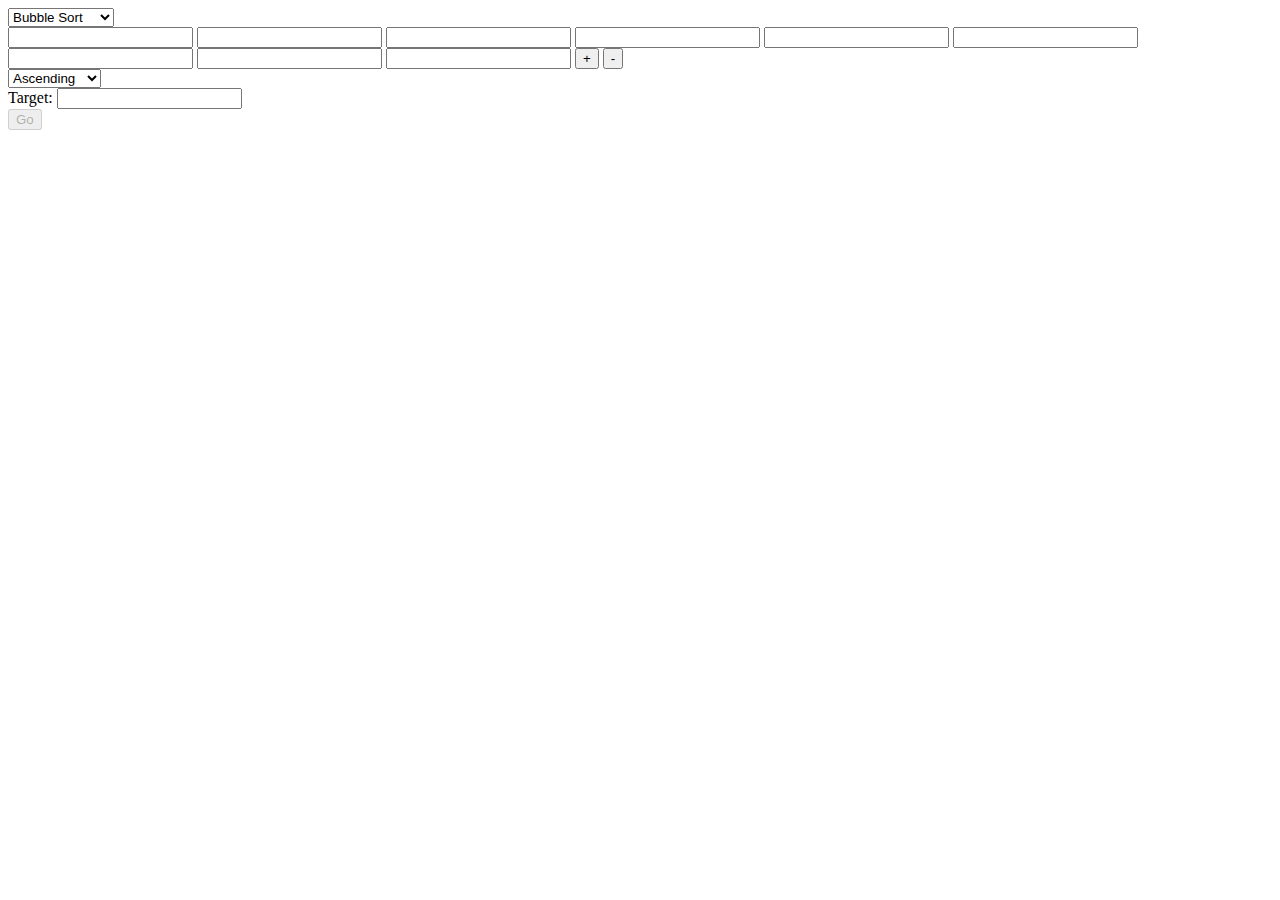
==== algo.html @ 5d9d9edb "Initial Commit" ====
<?xml version="1.0" encoding="UTF-8"?>
<!-- {LICENSE} -->
<!DOCTYPE html PUBLIC "-//W3C//DTD XHTML 1.0 Strict//EN" "http://www.w3.org/TR/xhtml1/DTD/xhtml1-strict.dtd">
<html xmlns="http://www.w3.org/1999/xhtml" lang="en" xml:lang="en">
  <head>
    <title>Algorithm Demonstrator</title>
    <style type='text/css'>{CSS}</style>
    <script type='text/javascript'>{JQUERY}</script>
    <script type='text/javascript'>{JAVASCRIPT}</script>
  </head>
  <body>
    <div id="algo">
      <div id="algo_select">
        <select name="algo" id="algo_name">
          <option value="algo_sort_bubble">Bubble Sort</option>
          <option value="algo_sort_shuttle">Shuttle Sort</option>
          <option value="algo_search_binary">Binary Search</option>
        </select>
      </div>
      <div id="algo_data">
        <input type="text" name="data_1" id="algo_data_1" />
        <input type="text" name="data_2" id="algo_data_2" />
        <input type="text" name="data_3" id="algo_data_3" />
        <input type="text" name="data_4" id="algo_data_4" />
        <input type="text" name="data_5" id="algo_data_5" />
        <input type="text" name="data_6" id="algo_data_6" />
        <input type="text" name="data_7" id="algo_data_7" />
        <input type="text" name="data_8" id="algo_data_8" />
        <input type="text" name="data_9" id="algo_data_9" />
        <input type="button" id="algo_data_add" value="+" />
        <input type="button" id="algo_data_sub" value="-" />
      </div>
      <div id="algo_option">
        <div id="algo_option_sort">
          <select name="direction" id="algo_sort_direction">
            <option value="algo_sort_asc">Ascending</option>
            <option value="algo_sort_desc">Descending</option>
          </select>
        </div>
        <div id="algo_option_search">
          <label for="algo_search_target">Target</label>:
          <input type="text" name="target" id="algo_search_target" />
        </div>
      </div>
      <div id="algo_submit">
        <input type="button" name="submit" value="Go"
               id="algo_submit_btn" disabled="disabled" />
      </div>
      <div id="algo_working"></div>
      <div id="algo_form_sep"></div>
    </div>
  </body>
</html>
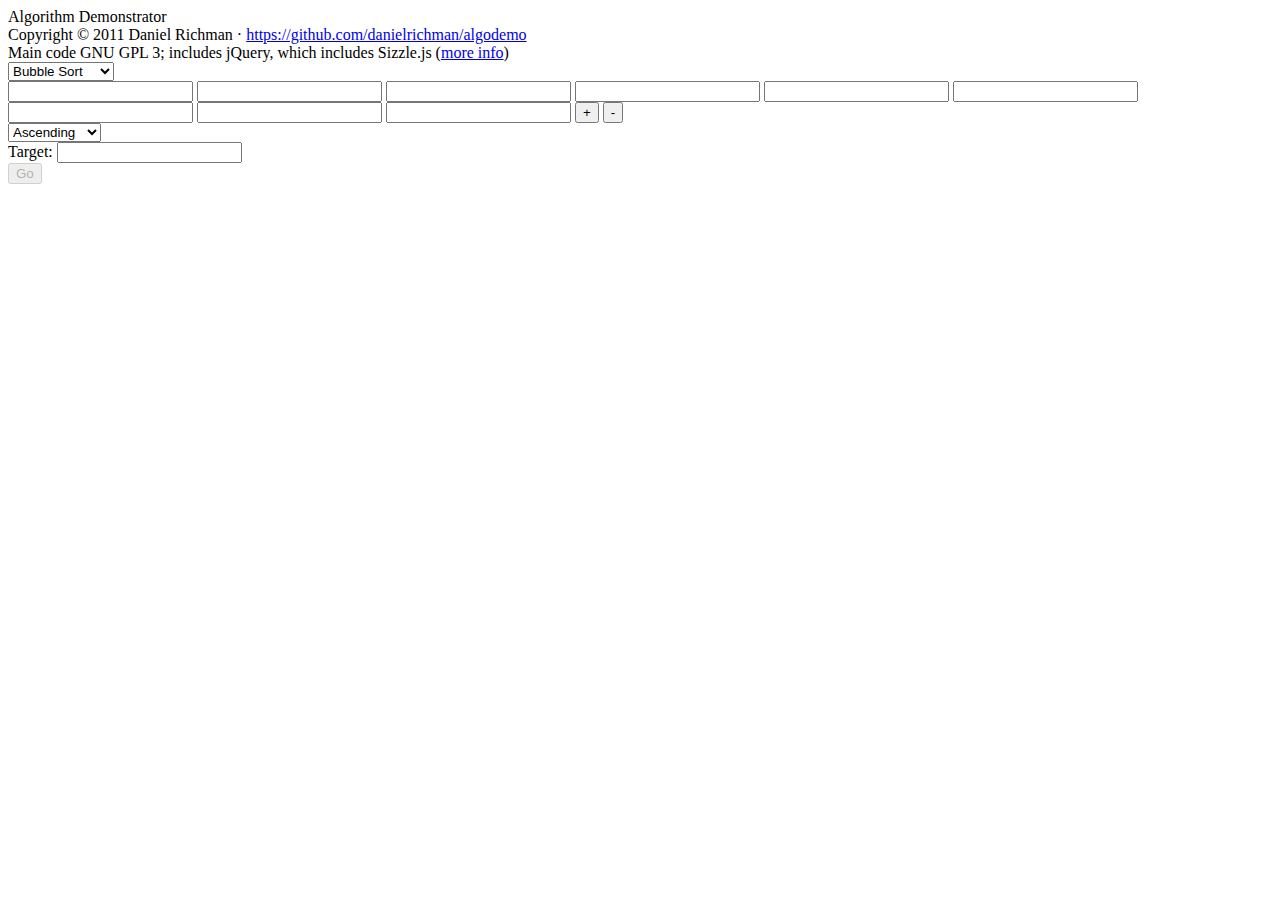
==== commit c23f135a: "Added information. Removed indentation on algo.css" ====
--- a/algo.html
+++ b/algo.html
@@ -9,6 +9,13 @@
     <script type='text/javascript'>{JAVASCRIPT}</script>
   </head>
   <body>
+    <div id="header">
+      <div id="title">Algorithm Demonstrator</div>
+      <div id="info">
+        Copyright &copy; 2011 Daniel Richman &middot; <a href="https://github.com/danielrichman/algodemo">https://github.com/danielrichman/algodemo</a> <br />
+        Main code GNU GPL 3; includes jQuery, which includes Sizzle.js (<a href="https://github.com/danielrichman/algodemo/blob/master/LICENSE">more info</a>)
+      </div>
+    </div>
     <div id="algo">
       <div id="algo_select">
         <select name="algo" id="algo_name">
